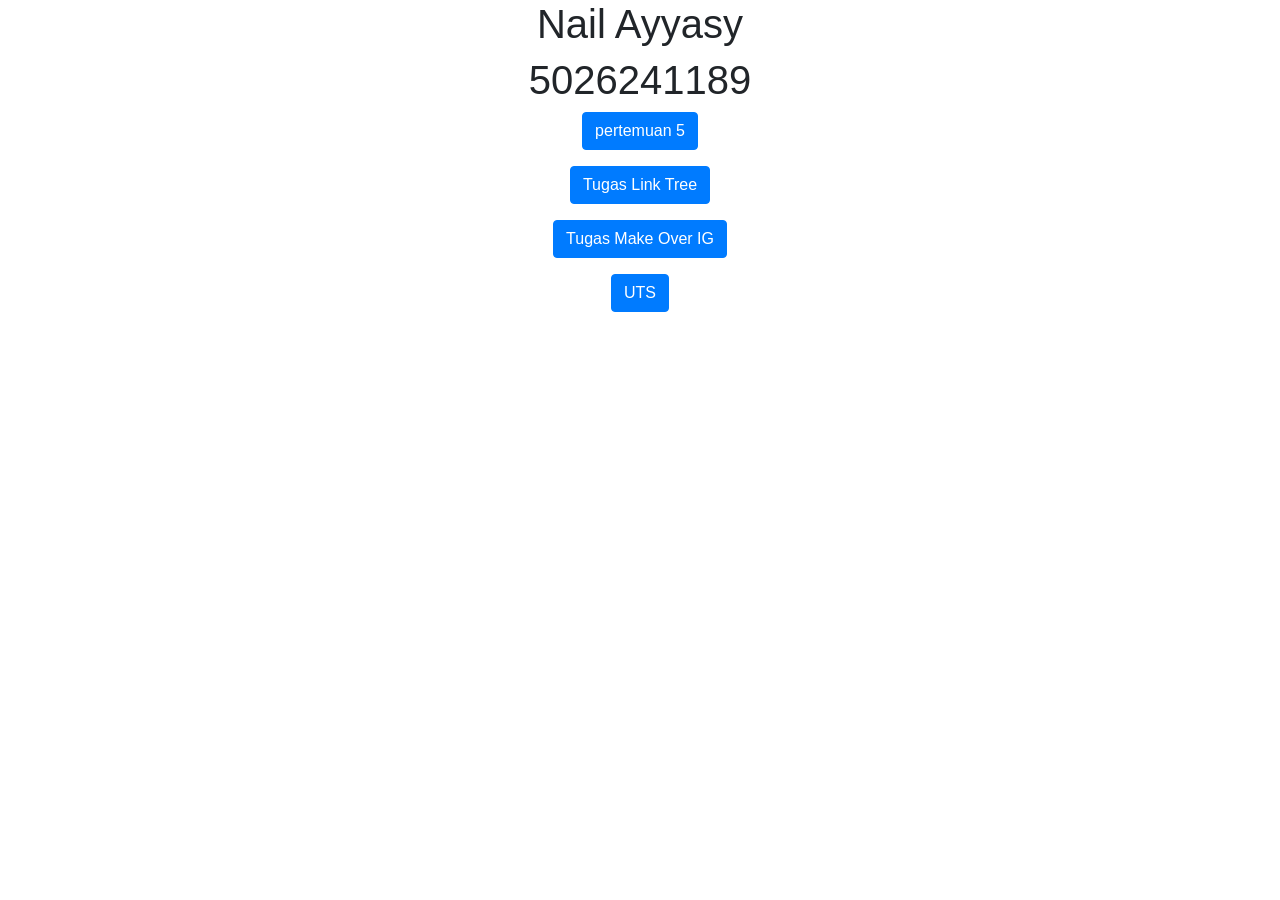
==== index.html @ 019d4140 "pertemuan 5" ====
<html lang="en">
<head>
  <title>Bootstrap 4 Example</title>
  <meta charset="utf-8">
  <meta name="viewport" content="width=device-width, initial-scale=1">
  <link rel="stylesheet" href="https://cdn.jsdelivr.net/npm/bootstrap@4.6.2/dist/css/bootstrap.min.css">
  <script src="https://cdn.jsdelivr.net/npm/jquery@3.7.1/dist/jquery.slim.min.js"></script>
  <script src="https://cdn.jsdelivr.net/npm/popper.js@1.16.1/dist/umd/popper.min.js"></script>
  <script src="https://cdn.jsdelivr.net/npm/bootstrap@4.6.2/dist/js/bootstrap.bundle.min.js"></script>
</head>
<body>
<div class="container">
    <center>
        <h1>Nail Ayyasy</h1>
        <h1>5026241189</h1>
        <a href="pertemuan5.html" target="_blank"><button class="btn btn-primary">pertemuan 5</button></a><p></p>
        <a href="" target="_blank"><button class="btn btn-primary">Tugas Link Tree</button></a><p></p>
        <a href="" target="_blank"><button class="btn btn-primary">Tugas Make Over IG</button></a><p></p>
        <a href="" target="_blank"><button class="btn btn-primary">UTS</button></a><p></p>
    </center>
</div>
</body>
</html>
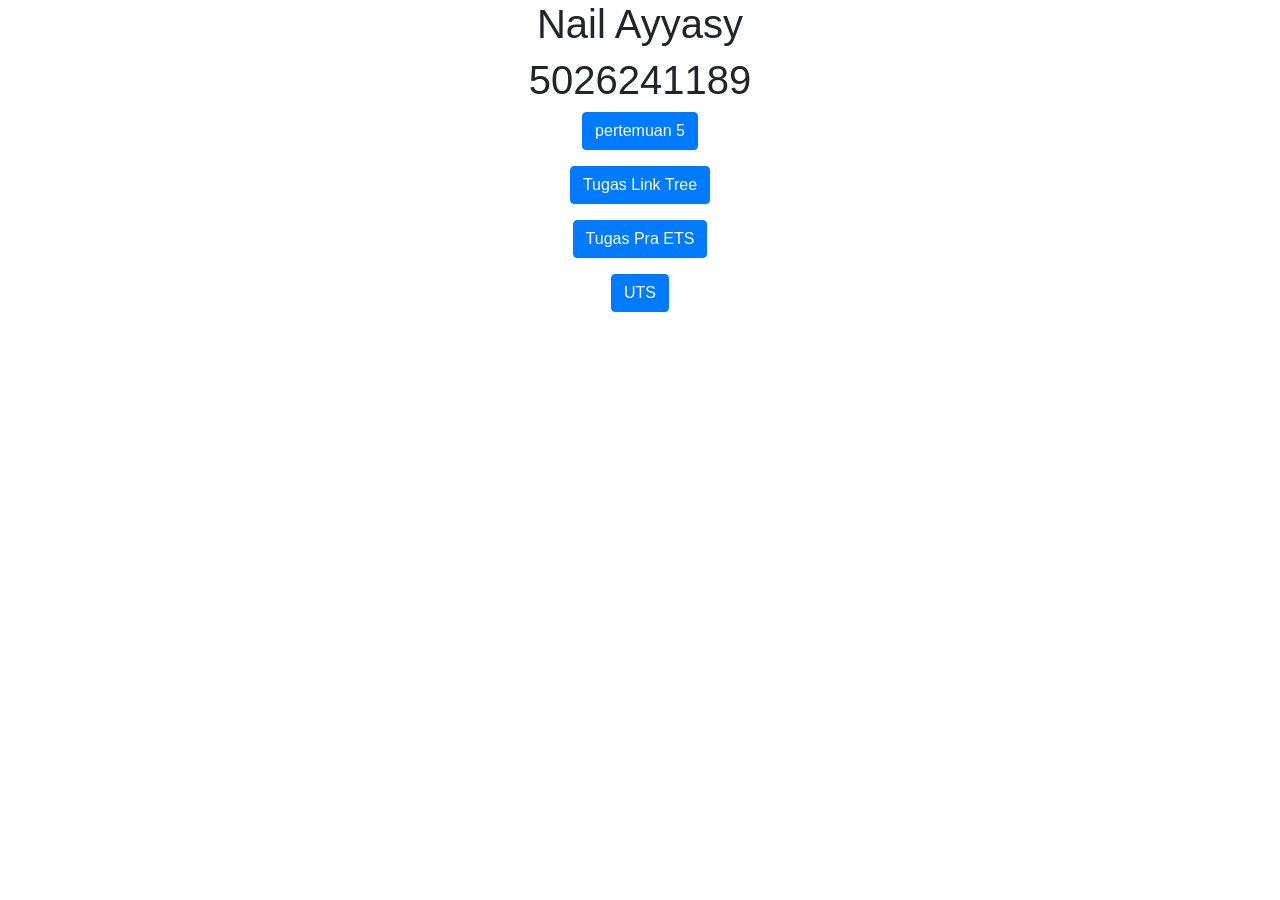
==== commit 9254d9b0: "Tugas pra ETS" ====
--- a/index.html
+++ b/index.html
@@ -14,8 +14,8 @@
         <h1>Nail Ayyasy</h1>
         <h1>5026241189</h1>
         <a href="pertemuan5.html" target="_blank"><button class="btn btn-primary">pertemuan 5</button></a><p></p>
-        <a href="" target="_blank"><button class="btn btn-primary">Tugas Link Tree</button></a><p></p>
-        <a href="" target="_blank"><button class="btn btn-primary">Tugas Make Over IG</button></a><p></p>
+        <a href="tugaslinktree.html"="_blank"><button class="btn btn-primary">Tugas Link Tree</button></a><p></p>
+        <a href="tugas_ets.html"="_blank"><button class="btn btn-primary">Tugas Pra ETS</button></a><p></p>
         <a href="" target="_blank"><button class="btn btn-primary">UTS</button></a><p></p>
     </center>
 </div>
